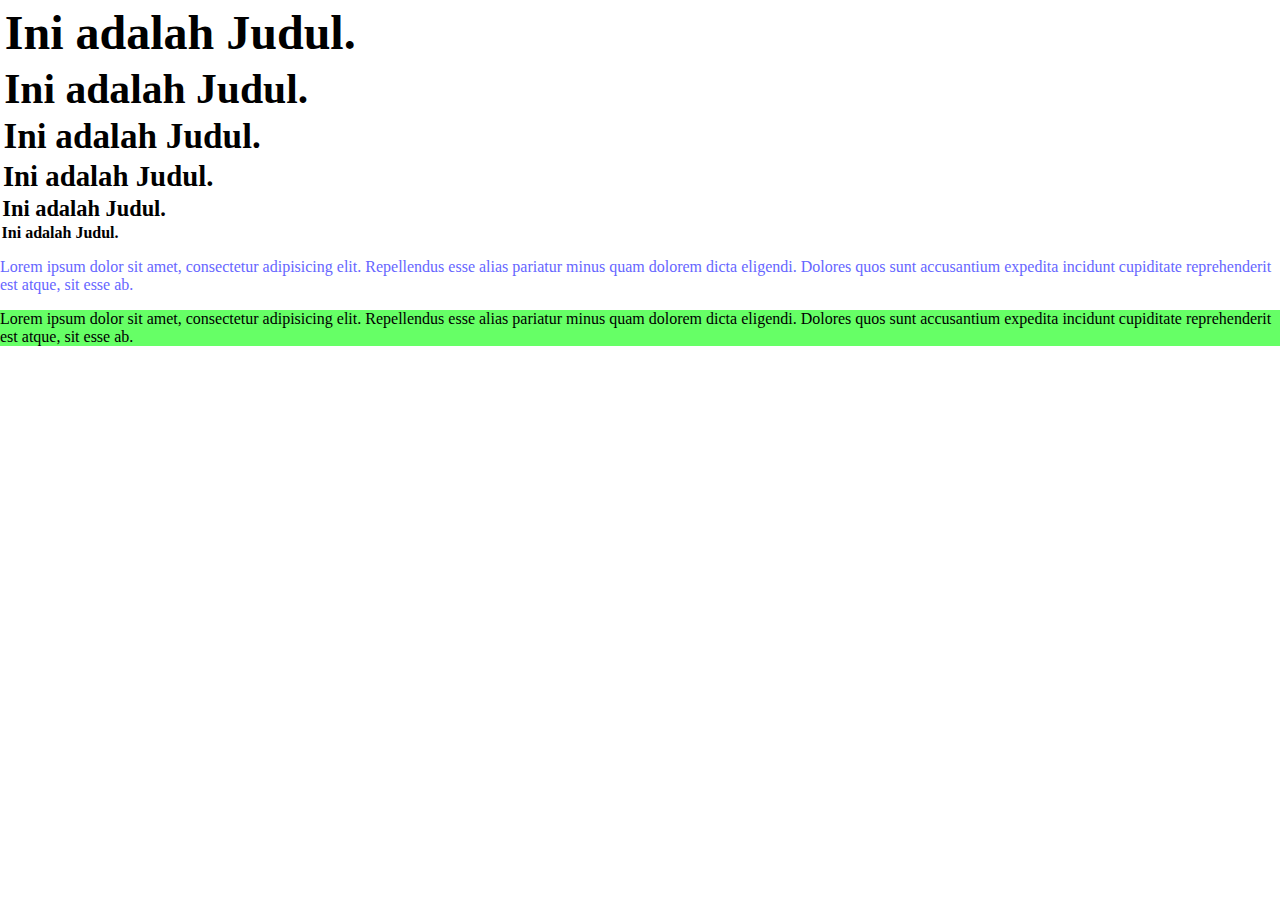
==== index.html @ 7732c3be "Initial Commit" ====
<!DOCTYPE html>
<html lang="en">
<head>
    <meta charset="UTF-8">
    <meta name="viewport" content="width=device-width, initial-scale=1.0">
    <meta http-equiv="X-UA-Compatible" content="ie=edge">
    <title>R CSS Test Page</title>
    <link rel="stylesheet" href="r.css">
</head>
<body>
    
    <h1>Ini adalah Judul.</h1>
    <h2>Ini adalah Judul.</h2>
    <h3>Ini adalah Judul.</h3>
    <h4>Ini adalah Judul.</h4>
    <h5>Ini adalah Judul.</h5>
    <h6>Ini adalah Judul.</h6>

    <p class="text-primary">
        Lorem ipsum dolor sit amet, consectetur adipisicing elit. Repellendus esse alias pariatur minus quam dolorem dicta eligendi. Dolores quos sunt accusantium expedita incidunt cupiditate reprehenderit est atque, sit esse ab.
    </p>

    <p class="bg-primary bg-success">
        Lorem ipsum dolor sit amet, consectetur adipisicing elit. Repellendus esse alias pariatur minus quam dolorem dicta eligendi.
        Dolores quos sunt accusantium expedita incidunt cupiditate reprehenderit est atque, sit esse ab.
    </p> 

</body>
</html>
---- r.css ----
body{
    margin: 0;
    padding: 0;
}
h1{
    font-size: 3em;
    margin: .1em;
}
h2{
    font-size: 2.6em;
    margin: .1em;
}
h3{
    font-size: 2.2em;
    margin: .1em;
}
h4{
    font-size: 1.8em;
    margin: .1em;
}
h5{
    font-size: 1.4em;
    margin: .1em;
}
h6{
    font-size: 1em;
    margin: .1em;
}

.text-primary{
    color: #66f;
}
.bg-primary{
    background: #66f;
    color: #fff;
}
.bg-success{
    background: #6f6;
    color: #000;
}
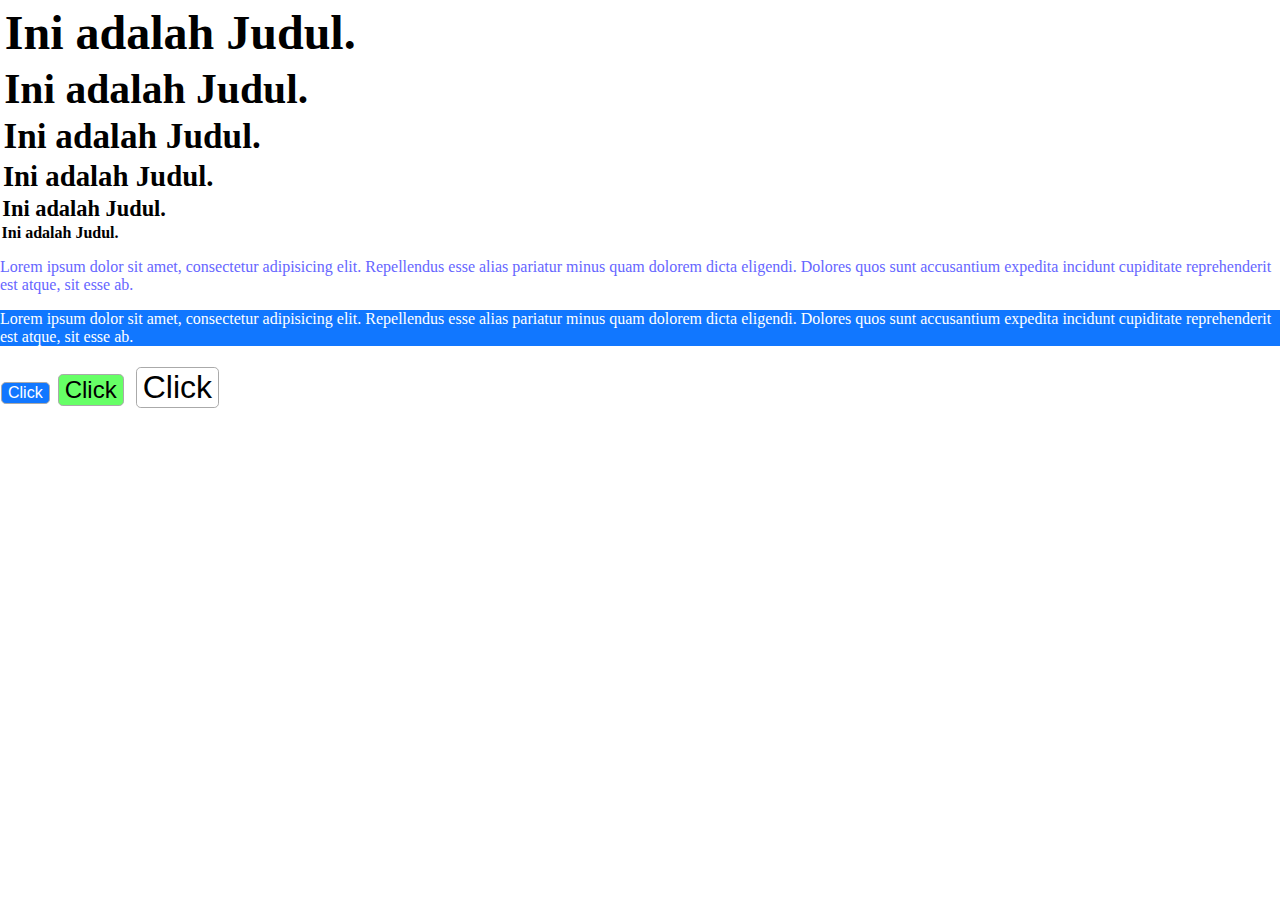
==== commit 89211367: "Add Button" ====
--- a/index.html
+++ b/index.html
@@ -16,14 +16,20 @@
     <h5>Ini adalah Judul.</h5>
     <h6>Ini adalah Judul.</h6>
 
-    <p class="text-primary">
+    <p class="text-blue">
         Lorem ipsum dolor sit amet, consectetur adipisicing elit. Repellendus esse alias pariatur minus quam dolorem dicta eligendi. Dolores quos sunt accusantium expedita incidunt cupiditate reprehenderit est atque, sit esse ab.
     </p>
 
-    <p class="bg-primary bg-success">
+    <p class="bg-blue">
         Lorem ipsum dolor sit amet, consectetur adipisicing elit. Repellendus esse alias pariatur minus quam dolorem dicta eligendi.
         Dolores quos sunt accusantium expedita incidunt cupiditate reprehenderit est atque, sit esse ab.
     </p> 
 
+    <p>
+        <button class="sm bg-blue">Click</button>
+        <button class="md bg-green">Click</button>
+        <button class="lg">Click</button>
+    </p>
+
 </body>
 </html>--- a/r.css
+++ b/r.css
@@ -27,14 +27,49 @@
     margin: .1em;
 }
 
-.text-primary{
+.text-blue{
     color: #66f;
 }
-.bg-primary{
-    background: #66f;
+.bg-blue{
+    background: #17f;
     color: #fff;
 }
-.bg-success{
+.bg-green{
     background: #6f6;
     color: #000;
+}
+
+button, 
+insert[type='button'], 
+insert[type='submit'], 
+.btn{
+    border: .01rem solid #aaa;
+    background: #fff;
+    font-size: 1.5rem;
+    margin: 3px;
+    border-radius: .3rem;
+}
+
+button.lg,
+insert[type='button'].lg,
+insert[type='submit'].lg,
+.btn.lg{
+    font-size: 2rem !important;
+    margin: 5px !important;
+}
+
+button.md,
+insert[type='button'].md,
+insert[type='submit'].md,
+.btn.md{
+    font-size: 1.5rem !important;
+    margin: 3px !important;
+}
+
+button.sm,
+insert[type='button'].sm,
+insert[type='submit'].sm,
+.btn.sm{
+    font-size: 1rem !important;
+    margin: 1px !important;
 }